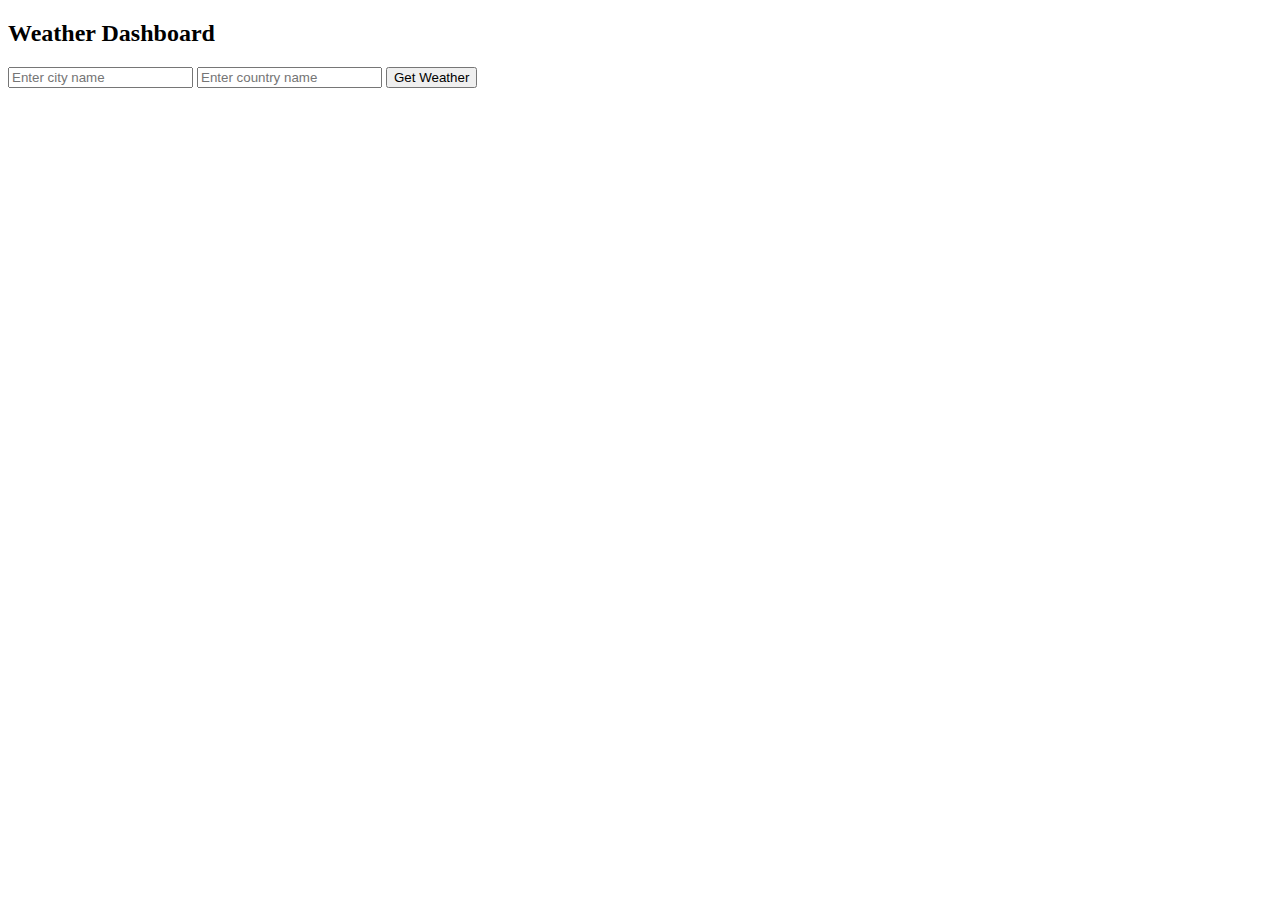
==== index.html @ dfd29c6c "big progress on JS! Got weather to display, but it's displaying incorrect numbers" ====
<!DOCTYPE html>
<html lang="en">
<head>
    <meta charset="UTF-8">
    <meta name="viewport" content="width=device-width, initial-scale=1.0">
    <title>Weather Dashboard</title>
    <link rel="stylesheet" href="/assets/css/styles.css">
</head>

<body>
    <header>
        <nav>

        </nav>
    </header>

    <article>
        <div class="weatherInput">
            <h2>Weather Dashboard</h2>
            <input type="text" id="cityInput" placeholder="Enter city name" required>
            <input type="text" id="countryInput" placeholder="Enter country name">
            <button id="getWeather-button">Get Weather</button>
        </div>
        <div id="weatherData">

        </div>
    </article>

    <footer>

    </footer>
    
    <script src="./assets/js/script.js"></script>
</body>
</html>
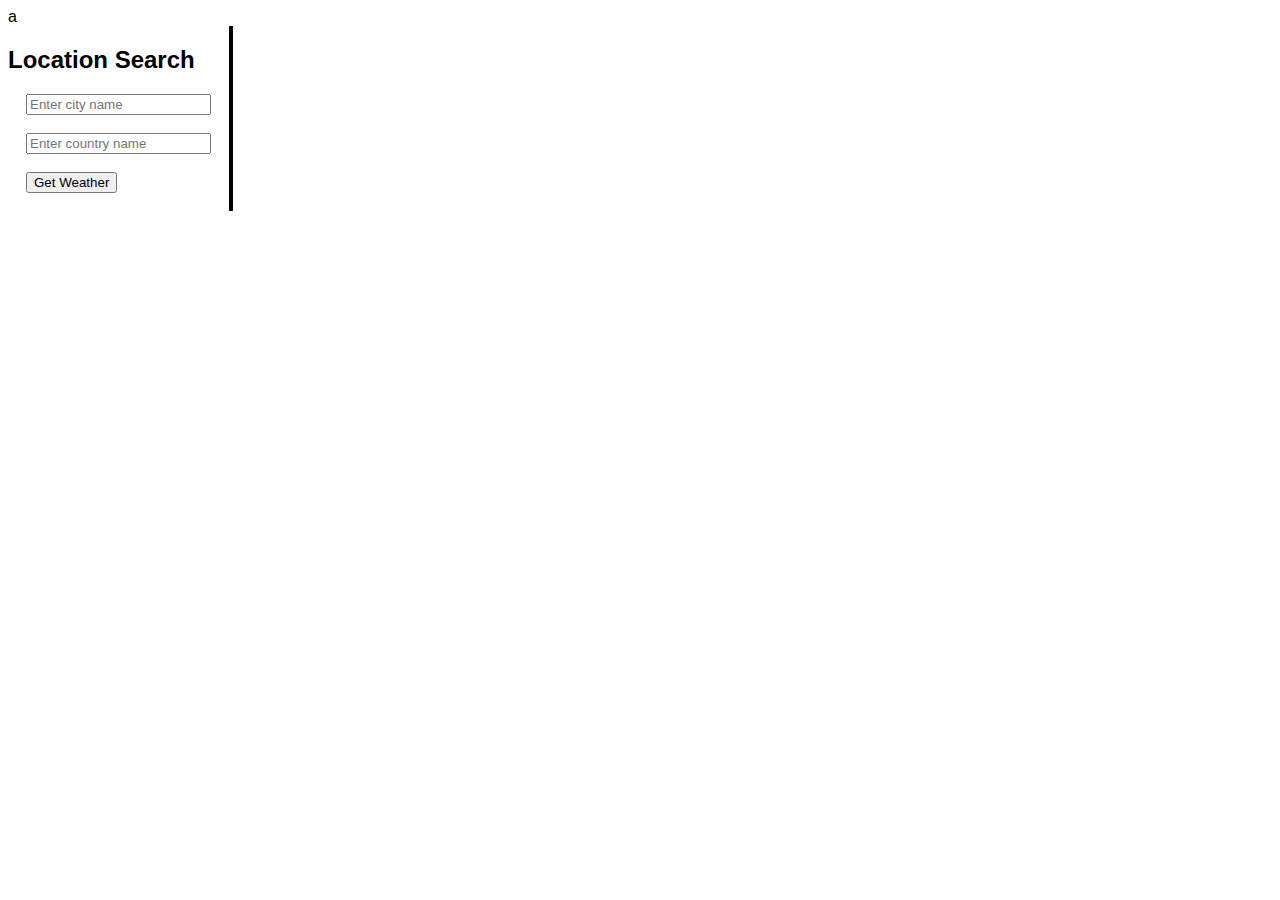
==== commit fc0d3a88: "Basic CSS structure, successfully displayed current weather, working on displaying forecast" ====
--- a/index.html
+++ b/index.html
@@ -10,22 +10,30 @@
 <body>
     <header>
         <nav>
-
+            a
         </nav>
     </header>
+    <div class="content-wrapper">
+        <div class="sidebar">
+            <div class="weatherInput">
+                <h2>Location Search</h2>
+                <input type="text" id="cityInput" placeholder="Enter city name" required>
+                <input type="text" id="countryInput" placeholder="Enter country name">
+                <button id="getWeather-button">Get Weather</button>
+            </div>
+            <div class="searchHistory">
 
-    <article>
-        <div class="weatherInput">
-            <h2>Weather Dashboard</h2>
-            <input type="text" id="cityInput" placeholder="Enter city name" required>
-            <input type="text" id="countryInput" placeholder="Enter country name">
-            <button id="getWeather-button">Get Weather</button>
+            </div>
         </div>
-        <div id="weatherData">
+        <div class="weatherDataContainer">
+            <div id="weatherDataMainContainer">
 
+            </div>
+            <div id="weatherForecastDataContainer">
+
+            </div>
         </div>
-    </article>
-
+    </div>
     <footer>
 
     </footer>
--- a/assets/css/styles.css
+++ b/assets/css/styles.css
@@ -0,0 +1,39 @@
+*{
+    box-sizing: border-box;
+    font-family: 'Lucida Sans', 'Lucida Sans Regular', 'Lucida Grande', 'Lucida Sans Unicode', Geneva, Verdana, sans-serif;
+}
+
+body header {
+    max-height: 14%;
+    min-height: 14%;
+    width: 100%
+}
+
+.content-wrapper {
+    display: flex;
+}
+
+.sidebar {
+    max-width: 25%;
+    max-height: 85%
+}
+
+body div div input,
+body div div button {
+    display: block;
+    margin: 2vh;
+}
+
+.weatherDataContainer {
+    max-width: 74%;
+    max-height: 85%;
+    border: 2px solid black;
+}
+
+.weatherDataMain {
+    display: block;
+}
+
+.weatherHeaderMain {
+    display: inline-flex;
+}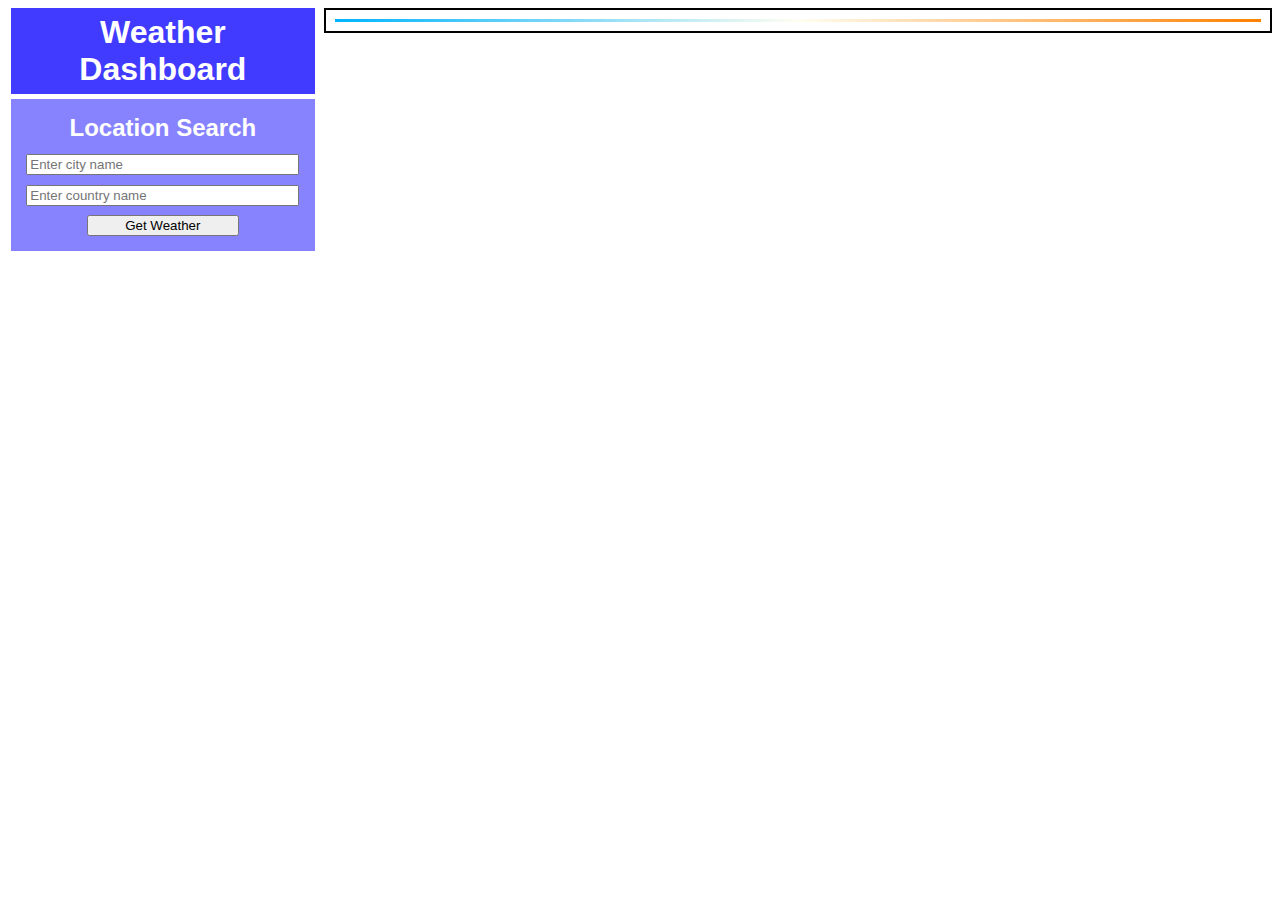
==== commit 524009cd: "Weather searches working flawlessly, have most CSS. Working on local storage next" ====
--- a/index.html
+++ b/index.html
@@ -8,21 +8,21 @@
 </head>
 
 <body>
-    <header>
-        <nav>
-            a
-        </nav>
-    </header>
     <div class="content-wrapper">
-        <div class="sidebar">
-            <div class="weatherInput">
-                <h2>Location Search</h2>
-                <input type="text" id="cityInput" placeholder="Enter city name" required>
-                <input type="text" id="countryInput" placeholder="Enter country name">
-                <button id="getWeather-button">Get Weather</button>
-            </div>
-            <div class="searchHistory">
+        <div class="sidebar-wrapper">
+            <div class="sidebar">
+                <div class="sidebar-header">
+                    <h1>Weather Dashboard</h1>
+                </div> 
+                <div class="weatherInput">
+                    <h2>Location Search</h2>
+                    <input type="text" id="cityInput" placeholder="Enter city name" required>
+                    <input type="text" id="countryInput" placeholder="Enter country name">
+                    <button id="getWeather-button">Get Weather</button>
+                </div>
+                <div class="searchHistory">
 
+                </div>
             </div>
         </div>
         <div class="weatherDataContainer">
@@ -35,7 +35,7 @@
         </div>
     </div>
     <footer>
-
+        
     </footer>
     
     <script src="./assets/js/script.js"></script>
--- a/assets/css/styles.css
+++ b/assets/css/styles.css
@@ -11,29 +11,114 @@
 
 .content-wrapper {
     display: flex;
+    justify-content: space-around;
+    height: 93%;
+    width: 100%;
+}
+
+
+.sidebar-wrapper{
+    width: 25%;
+    height: auto
 }
 
 .sidebar {
-    max-width: 25%;
-    max-height: 85%
+    width: 96%;
+    height: 100%;
+    background-color:rgb(135, 131, 254);
+    margin: 0 1% 1% 1%;
+}
+
+.sidebar-header {
+    border-bottom: 5px white solid;
+}
+
+.sidebar-header h1 {
+    margin: 0%;
+    padding: 2%;
+    text-align: center;
+    background-color: #413aff;
+    color: white;
+}
+
+.weatherInput {
+    justify-content: center;
+    display: block;
+    width: 100%;
+}
+
+.weatherInput h2 {
+    margin: 5% 5% 2%;
+    text-align: center;
+    color: white;
 }
 
 body div div input,
 body div div button {
-    display: block;
-    margin: 2vh;
+    margin: 2% 5% 1% 5%;
+    width: 90%;
+}
+
+body div div button {
+    width: 50%;
+    margin: 2% 25% 4% 25%
+}
+
+.searchHistory {
+
 }
 
 .weatherDataContainer {
-    max-width: 74%;
-    max-height: 85%;
+    width: 75%;
+    height: 100%;
     border: 2px solid black;
 }
 
-.weatherDataMain {
-    display: block;
+#weatherDataMainContainer {
+    width: auto;
+    margin: 1%;
+    padding: 0 1% 0.25% 1%;
+    background: linear-gradient(0.25turn, #00b3ff, #fffef1, #ff8000);;
 }
 
-.weatherHeaderMain {
+#weatherHeaderMain {
+    margin: 0 2% 0 2%;
     display: inline-flex;
+}
+
+#weatherHeaderMain h3 {
+    align-content: center;
+    font-size: 125%;
+    width: auto;
+    color: rgb(255, 0, 0);
+    text-shadow:
+    -1px -1px 0 #000,
+    1px -1px 0 #000,
+    -1px 1px 0 #000,
+    1px 1px 0 #000; 
+}
+
+#weatherForecastDataContainer {
+    width: 100%;
+    display: flex;
+}
+
+.forecastDisplay {
+    width: 20%;
+    margin: 0 1% 0 1%;
+    padding: 0 1% 0 1%;
+    background: linear-gradient(#413aff, #ffffff);
+}
+
+.forecastDay {
+    color: white;
+    text-shadow:
+    -1px -1px 0 #000,
+    1px -1px 0 #000,
+    -1px 1px 0 #000,
+    1px 1px 0 #000; 
+}
+
+.invisible {
+    display: none;
 }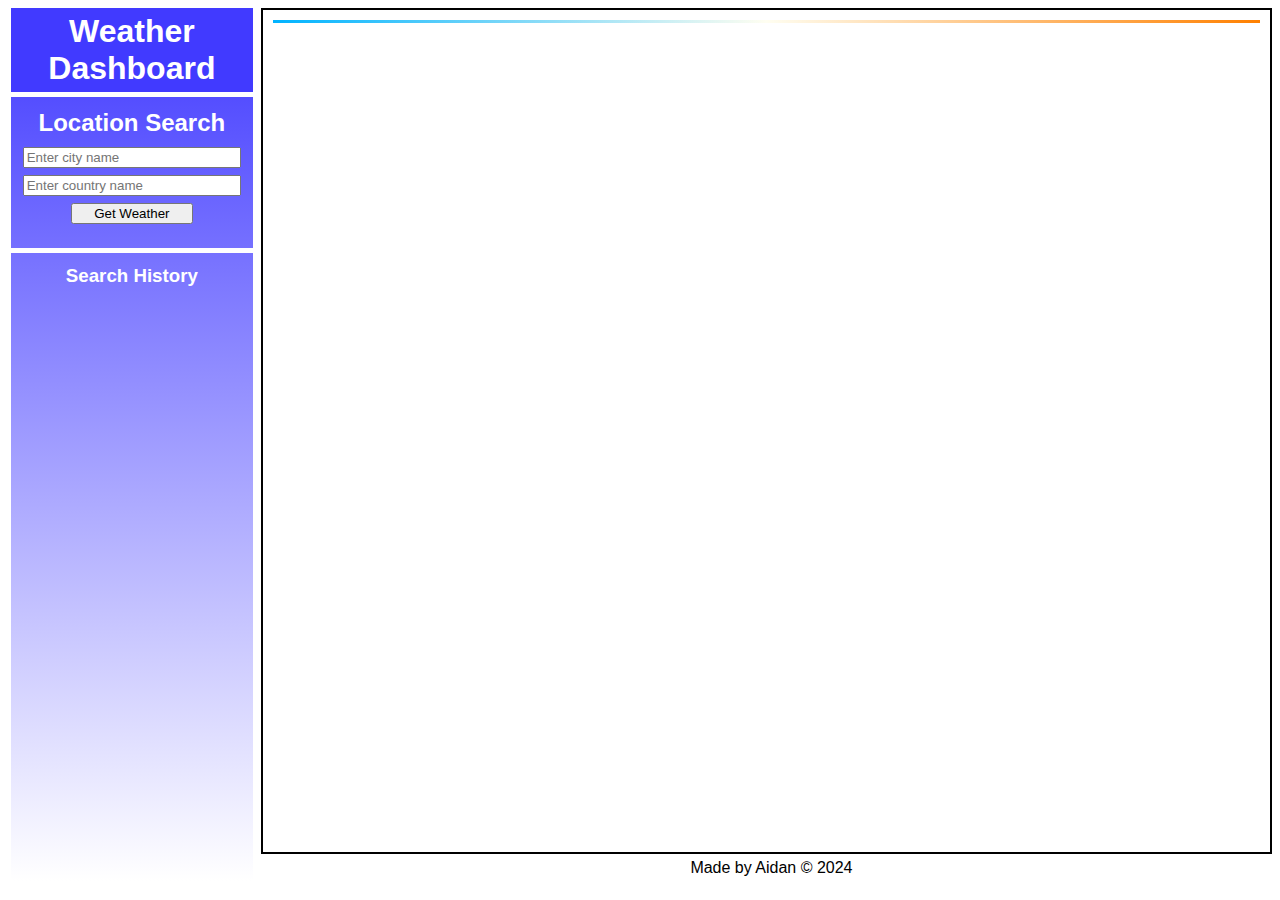
==== commit aac1dd29: "completed full site functionality. Just need to complete documentation" ====
--- a/index.html
+++ b/index.html
@@ -20,24 +20,28 @@
                     <input type="text" id="countryInput" placeholder="Enter country name">
                     <button id="getWeather-button">Get Weather</button>
                 </div>
-                <div class="searchHistory">
+                <div class="searchHistoryContainer">
+                    <h3 id="searchHistory-title">Search History</h3>
+                    <div class="searchHistory">
+
+                    </div>
+                </div>
+            </div>
+        </div>
+        <div class="contentContainer">
+            <div class="weatherDataContainer">
+                <div id="weatherDataMainContainer">
+
+                </div>
+                <div id="weatherForecastDataContainer">
 
                 </div>
             </div>
-        </div>
-        <div class="weatherDataContainer">
-            <div id="weatherDataMainContainer">
-
-            </div>
-            <div id="weatherForecastDataContainer">
-
-            </div>
+            <footer id="footer">
+                Made by Aidan &copy; 2024
+            </footer>
         </div>
     </div>
-    <footer>
-        
-    </footer>
-    
     <script src="./assets/js/script.js"></script>
 </body>
 </html>--- a/assets/css/styles.css
+++ b/assets/css/styles.css
@@ -12,20 +12,20 @@
 .content-wrapper {
     display: flex;
     justify-content: space-around;
-    height: 93%;
+    height: 94vh;
     width: 100%;
 }
 
 
 .sidebar-wrapper{
     width: 25%;
-    height: auto
+    height: 97vh
 }
 
 .sidebar {
     width: 96%;
     height: 100%;
-    background-color:rgb(135, 131, 254);
+    background: linear-gradient(#413aff, #ffffff);
     margin: 0 1% 1% 1%;
 }
 
@@ -61,15 +61,31 @@
 
 body div div button {
     width: 50%;
-    margin: 2% 25% 4% 25%
+    margin: 2% 25% 10% 25%
 }
 
-.searchHistory {
+#searchHistory-title {
+    text-align: center;
+    color: white;
+    margin-top: 5%;
+}
 
+.searchHistoryContainer {
+    border-top: 5px white solid;
+}
+
+.searchHistory button {
+    width: 90%;
+    margin: 0 5% 2% 5%
+}
+
+.contentContainer {
+    width: 100%;
+    height: auto;
 }
 
 .weatherDataContainer {
-    width: 75%;
+    width: 100%;
     height: 100%;
     border: 2px solid black;
 }
@@ -88,9 +104,9 @@
 
 #weatherHeaderMain h3 {
     align-content: center;
-    font-size: 125%;
+    font-size: 150%;
     width: auto;
-    color: rgb(255, 0, 0);
+    color: white;
     text-shadow:
     -1px -1px 0 #000,
     1px -1px 0 #000,
@@ -119,6 +135,12 @@
     1px 1px 0 #000; 
 }
 
+#footer {
+    width: 100%;
+    text-align: center;
+    margin: 0.5%;
+}
+
 .invisible {
-    display: none;
+    display: none
 }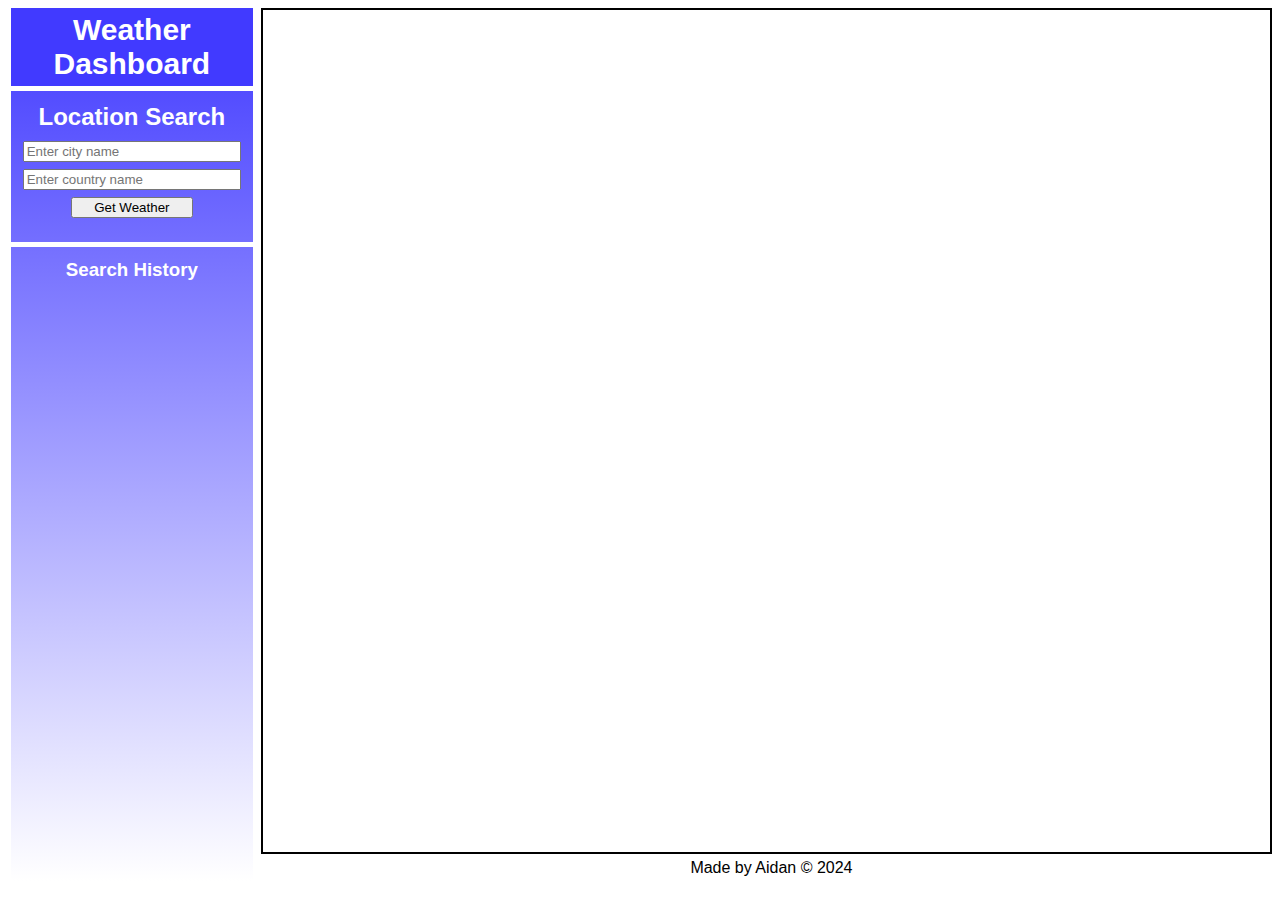
==== commit d2a75de7: "troubleshooting pages still" ====
--- a/index.html
+++ b/index.html
@@ -42,6 +42,6 @@
             </footer>
         </div>
     </div>
-    <script src="./assets/js/script.js"></script>
+    <script src="/assets/js/script.js"></script>
 </body>
 </html>--- a/assets/css/styles.css
+++ b/assets/css/styles.css
@@ -17,7 +17,7 @@
 }
 
 
-.sidebar-wrapper{
+.sidebar-wrapper {
     width: 25%;
     height: 97vh
 }
@@ -39,6 +39,7 @@
     text-align: center;
     background-color: #413aff;
     color: white;
+    font-size: 30px;
 }
 
 .weatherInput {
@@ -92,6 +93,7 @@
 
 #weatherDataMainContainer {
     width: auto;
+    height: 47%;
     margin: 1%;
     padding: 0 1% 0.25% 1%;
     background: linear-gradient(0.25turn, #00b3ff, #fffef1, #ff8000);;
@@ -117,6 +119,7 @@
 #weatherForecastDataContainer {
     width: 100%;
     display: flex;
+    height: 48%
 }
 
 .forecastDisplay {
@@ -135,6 +138,22 @@
     1px 1px 0 #000; 
 }
 
+.forecastHeader {
+    display: inline-flex;
+    align-items: center;
+    justify-content: space-around;
+    width: 100%;
+    margin: 0;
+}
+
+.forecastHeader p {
+    margin: 5%;
+}
+
+.forecastSubtext {
+    font-size: 85%;
+}
+
 #footer {
     width: 100%;
     text-align: center;
@@ -142,5 +161,277 @@
 }
 
 .invisible {
-    display: none
+    display: none;
+}
+
+@media screen and (max-width:922px) {
+    .sidebar-header h1 {
+        font-size: 24px;
+    }
+    .weatherInput h2 {
+        font-size: 20px;
+    }
+    #searchHistory-title {
+        font-size: 18px;
+    }
+}
+
+@media screen and (max-width:740px) {
+    .sidebar-header h1 {
+        font-size: 20px;
+    }
+    .weatherInput h2 {
+        font-size: 18px;
+    }
+    #searchHistory-title {
+        font-size: 16px;
+    }
+}
+
+@media screen and (max-width:660px) {
+    .sidebar-wrapper {
+        width: 30%;
+    }
+    #weatherForecastDataContainer {
+        width: 100%;
+        display: flex;
+        height: 50%;
+        flex-direction: column;
+    }
+    #weatherForecastDataContainer div {
+        height: 23.5%
+    }
+    .forecastDisplay {
+        width: 98%;
+        height: 19%;
+        margin: 0.5% 1% 0.25% 1%;
+        border-bottom: 2px white solid;
+        background: linear-gradient(0.25turn, #413aff, #ffffff);
+        display: inline-flex;
+        justify-content: space-around;
+    }
+    .forecastHeader {
+        display: block;
+        align-items: center;
+        justify-content: space-around;
+        width: auto;
+        margin: 0;
+    }
+    .forecastIconWrapper {
+        height: 30%;
+        width: 70%;
+        align-content: center;
+    }
+    .forecastHeader p img {
+        scale: 50%;
+    }
+}
+
+@media screen and (max-width:580px) {
+    .weatherInput button {
+        font-size: 10px;
+        width: 90%;
+        margin: 5%
+    }
+    .searchHistory button {
+        font-size: 12px;
+    }
+}
+
+@media screen and (max-width:534px) {
+    .sidebar-wrapper {
+        width: 35%;
+    }
+    #weatherForecastDataContainer {
+        height: 51%
+    }
+}
+
+@media screen and (max-width:474px) {
+    .sidebar-wrapper {
+        width: 40%;
+    }
+    #weatherDataMainContainer {
+        font-size: 14px;
+    }
+    #weatherForecastDataContainer {
+        height: 52%
+    }
+    .forecastSubtext {
+        font-size: 10px;
+    }
+    .searchHistory button {
+        font-size: 11px;
+    }
+}
+
+@media screen and (max-width:474px) {
+    .sidebar-header h1 {
+        font-size: 18px;
+    }
+    .weatherInput h2 {
+        font-size: 16px;
+    }
+    #searchHistory-title {
+        font-size: 14px;
+    }
+}
+
+@media screen and (max-width:400px) {
+    .content-wrapper {
+        display: inline-block;
+        width: 100%;
+        height: 50vh;
+    }
+    .sidebar-wrapper {
+        display: flex;
+        flex-direction: row;
+        width: 100%;
+        height: 100%
+    }
+    .sidebar {
+        width: 100%;
+        height: 100%;
+        background: linear-gradient(#413aff, #ffffff);
+    }
+    .weatherInput {
+        width: 42%;
+        display: inline-block;
+        position: absolute;
+        top: 8%;
+        left: 2%
+    }
+    .searchHistoryContainer {
+        width: 55%;
+        display: inline-block;
+        border: none;
+        position: absolute;
+        top: 8%;
+        right: 2%;
+        left: auto
+    }
+    .searchHistory button {
+        width: 90%;
+        margin: 0 5% 1% 5%
+    }
+    .forecastDisplay {
+        display: inline-flex;
+        flex-wrap: wrap;
+        justify-content: end;
+        height: fit-content
+    }
+    .forecastDisplay .forecastSubtext {
+        margin: 1%;
+    }
+    .forecastHeader {
+        width: 28%;
+        float: left;
+        max-height: 2em;
+    }
+    .forecastSubtext {
+        font-size: 14px;
+        width: 33%;
+    }
+}
+
+@media screen and (max-width:354px) {
+    #weatherForecastDataContainer {
+        height: 53%
+    }
+    .searchHistory button {
+        font-size: 10px;
+    }
+}
+@media screen and (max-width:230px) {
+    .weatherInput {
+        width: 100%;
+        display: flex;
+        flex-direction: column;
+        justify-self: center;
+        position: relative;
+    }
+    .weatherInput button {
+        width: 90%;
+        margin: 2.5%
+    }
+    .searchHistoryContainer {
+        width: 100%;
+        display: flex;
+        flex-direction: column;
+        border: none;
+        position: relative;
+        top: 0;
+        right: auto;
+        left: auto;
+        justify-content: center;
+    }
+    .content-wrapper {
+        display: flex;
+        flex-direction: column;
+        width: 100%;
+        height: auto
+    }
+    .sidebar-header h1 {
+        margin: 0%;
+        padding: 2%;
+        text-align: center;
+        background-color: #413aff;
+        color: white;
+        font-size: 30px;
+    }
+    .weatherInput {
+        justify-content: center;
+        display: block;
+        width: 100%;
+    }
+    .weatherInput h2 {
+        margin: 2.5%;
+    }
+    body div div input,
+    body div div button {
+        margin: 2.5%;
+    }
+    #searchHistory-title {
+        text-align: center;
+        color: white;
+        margin-top: 5%;
+    }
+    .searchHistoryContainer {
+        border-top: 5px white solid;
+        align-items: center;
+        margin-bottom: 4%;
+    }
+    #searchHistory-title {
+        margin: 2.5%
+    }
+    .searchHistory button {
+        width: 90%;
+        margin: 0 5% 0 5%;
+        align-items: center;
+    }
+}
+@media screen and (max-width:1680px) {
+    #weatherForecastDataContainer {
+        height: 48%
+    }
+}
+@media screen and (max-width:2080px) {
+    #weatherForecastDataContainer {
+        height: 46%
+    }
+}
+@media screen and (max-width:2560px) {
+    #weatherForecastDataContainer {
+        height: 44%
+    }
+}
+@media screen and (max-width:3280px) {
+    #weatherForecastDataContainer {
+        height: 42%
+    }
+}
+@media screen and (max-width:4080px) {
+    #weatherForecastDataContainer {
+        height: 40%
+    }
 }